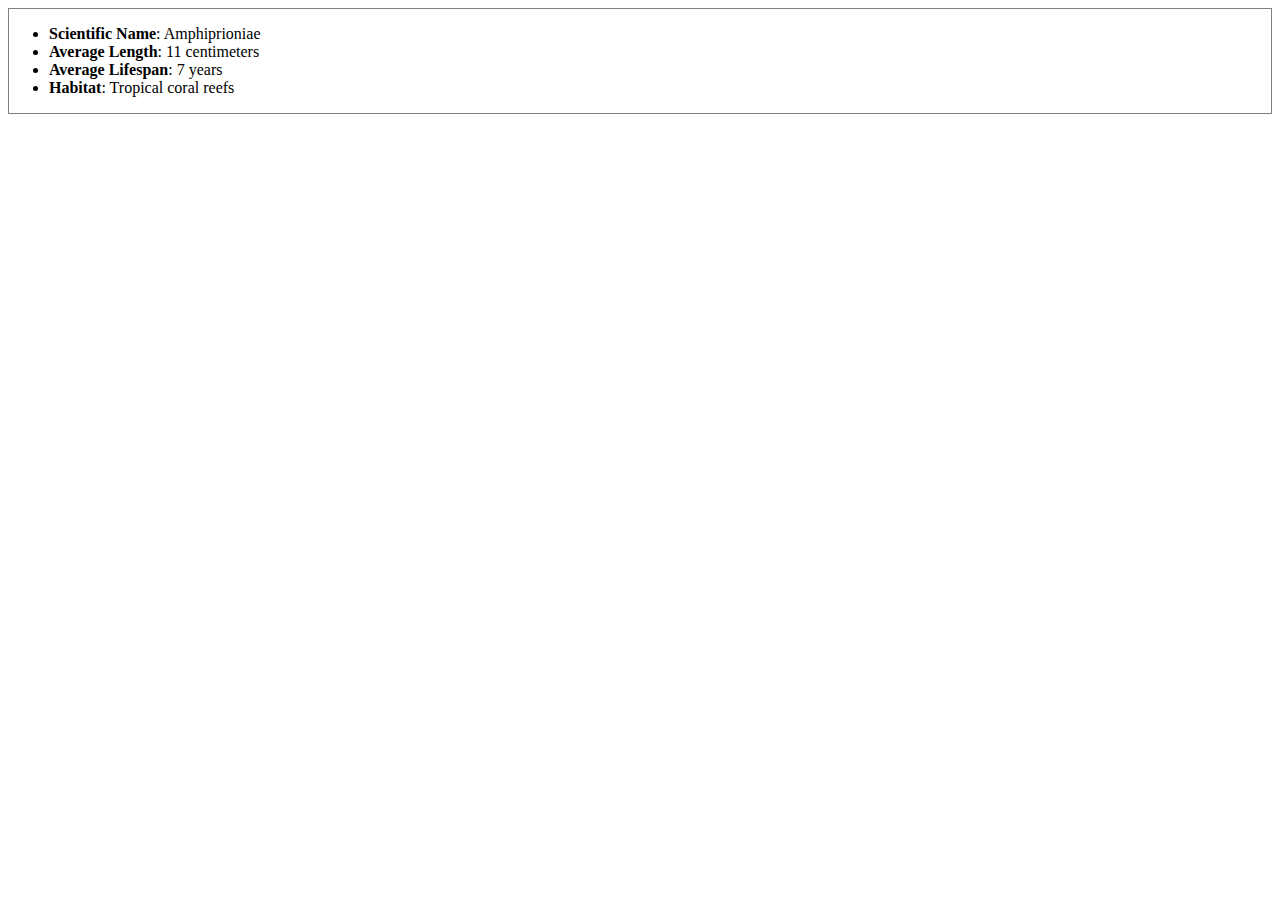
==== P2/card.html @ 34ac00eb "init project2" ====
<!DOCTYPE html>
<html>
<head>
	<meta charset="utf-8">
	<title>Animal Trading Cards</title>
	<link rel="stylesheet" href="styles.css">
</head>
<body>
	<div class="Card">
		<ul class="Card__infos">
			<!-- 在下面输入你最喜欢的动物的信息列表 -->
			<li><b>Scientific Name</b>: Amphiprioniae</li>
			<li><span><b>Average Length</b></span>: 11 centimeters</li>
			<li><span><b>Average Lifespan</b></span>: 7 years</li>
			<li><span><b>Habitat</b></span>: Tropical coral reefs</li>
		</ul>
	</div>
</body>
</html>
---- P2/styles.css ----
/* 添加 CSS */
.Card {
    border: 1px solid gray;
    background-color: #fff;
}
.Card__name {
    font-weight: bold;
}
.Card__img {
    width: 300px;
}
.Card__content {
    margin-top: 20px;
    border: 1px solid gray;
}
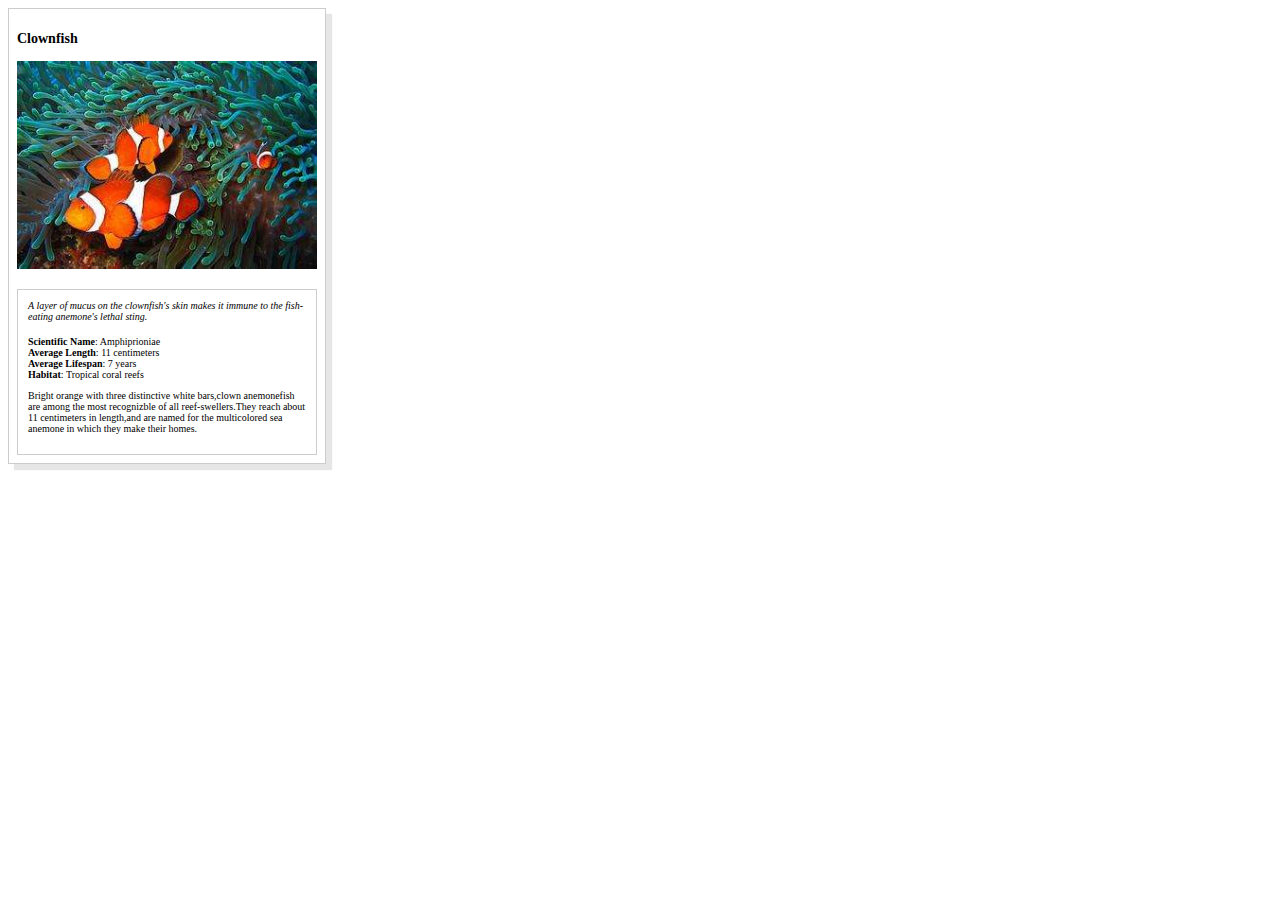
==== commit e6c41a81: "done" ====
--- a/P2/card.html
+++ b/P2/card.html
@@ -7,13 +7,23 @@
 </head>
 <body>
 	<div class="Card">
-		<ul class="Card__infos">
-			<!-- 在下面输入你最喜欢的动物的信息列表 -->
-			<li><b>Scientific Name</b>: Amphiprioniae</li>
-			<li><span><b>Average Length</b></span>: 11 centimeters</li>
-			<li><span><b>Average Lifespan</b></span>: 7 years</li>
-			<li><span><b>Habitat</b></span>: Tropical coral reefs</li>
-		</ul>
+		<!-- 在下面输入你最喜欢的动物的名字 -->
+		<h3 class="Card__name">Clownfish</h3>
+		<!-- y在下面输入你最喜欢的动物的图片 -->
+		<img src="clownfish.jpg" alt="clownfish" class="Card__img">
+		<div class="Card__content">
+			<!-- 在下面输入你最喜欢的动物的一些趣味小知识 -->
+			<p><i>A layer of mucus on the clownfish's skin makes it immune to the fish-eating anemone's lethal sting.</i></p>
+			<ul class="Card__items">
+				<!-- 在下面输入你最喜欢的动物的信息列表 -->
+				<li><span><b>Scientific Name</b></span>: Amphiprioniae</li>
+				<li><span><b>Average Length</b></span>: 11 centimeters</li>
+				<li><span><b>Average Lifespan</b></span>: 7 years</li>
+				<li><span><b>Habitat</b></span>: Tropical coral reefs</li>
+			</ul>
+			<!-- 在下面输入你最喜欢的动物的描述 -->
+			<p>Bright orange with three distinctive white bars,clown anemonefish are among the most recognizble of all reef-swellers.They reach about 11 centimeters in length,and are named for the multicolored sea anemone in which they make their homes.</p>
+		</div>
 	</div>
 </body>
 </html>--- a/P2/styles.css
+++ b/P2/styles.css
@@ -1,16 +1,32 @@
 /* 添加 CSS */
 .Card {
-    border: 1px solid gray;
+    border: 1px solid #ccc;
     background-color: #fff;
+    width: 300px;
+    padding: 8px;
+    box-shadow: 6px 6px 1px #e6e6e6;
 }
 .Card__name {
-    font-weight: bold;
+    font-weight: bolder;
+    font-size: 14px;
 }
 .Card__img {
     width: 300px;
+    display: block;
+    margin: 0 auto;
 }
 .Card__content {
     margin-top: 20px;
-    border: 1px solid gray;
+    border: 1px solid #ccc;
+    padding: 0 10px 10px;
+    font-size: 10px;
 }
-
+.Card__items {
+    margin-top: 14px;
+    list-style: none;
+    padding: 0;
+    font-size: 10px;
+}
+.Card__items b {
+    font-weight: bolder;
+}
